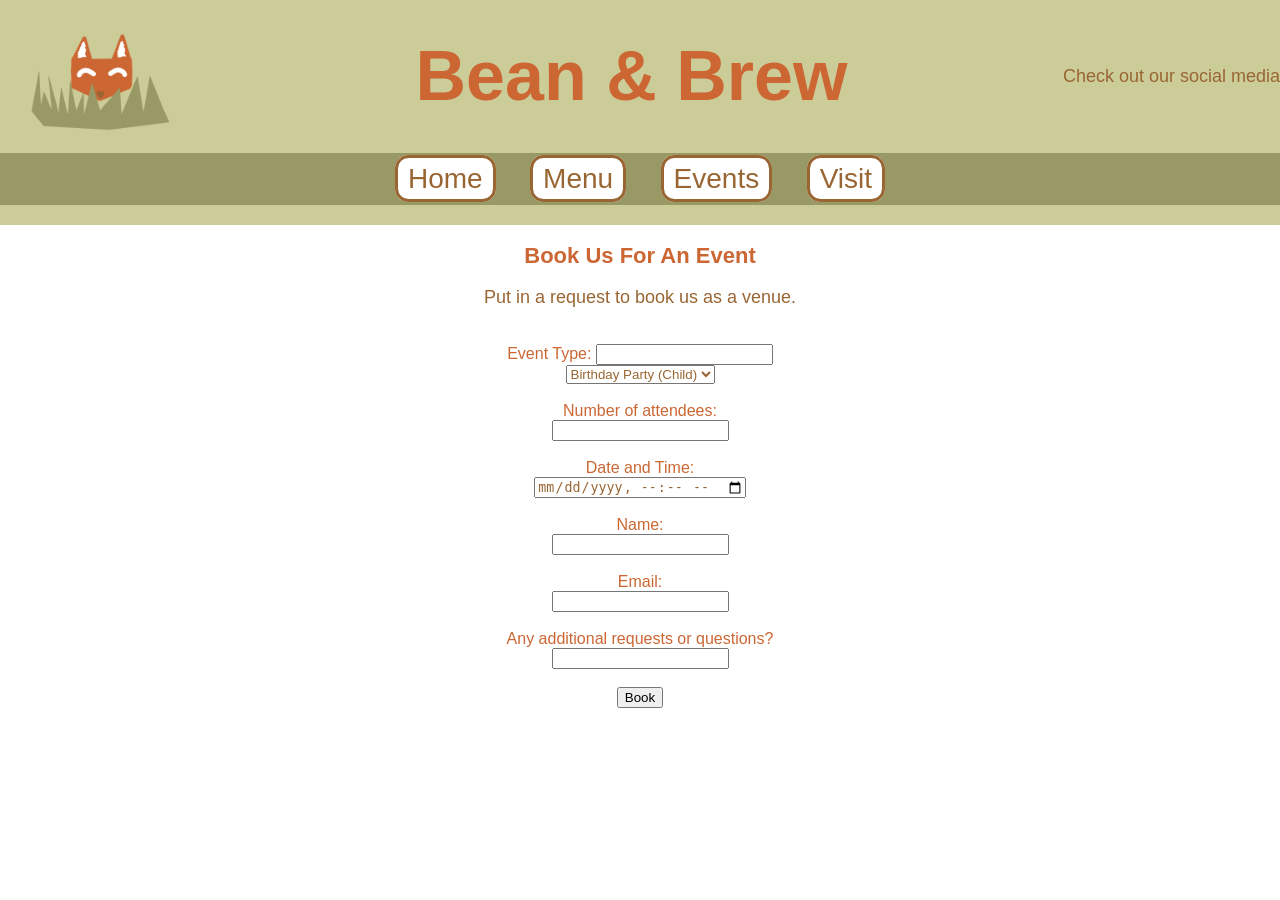
==== booking.html @ 60653656 "Update booking.html" ====
<!DOCTYPE html>
<html lang="en">

    <head>
        <title>Bean&Brew</title>
        <link rel="stylesheet" href="styles.css">
        <meta name="viewport" content="width=device-width, initial-scale=1.0">
        <meta charset="UTF-8">
    </head>

    <body>

        <header>
            <div class = "logo">
                <img src = "images/bean&brewfox.png" alt = "Bean & Brew's logo, a drawing of a fox.">
                <h1>Bean & Brew</h1>
                <a href="socialmedia.html" target="_blank">Check out our social media</a>
            </div>

            <nav>
                <div class="navbar">
                <a href="index.html">Home</a>
                <a href="menu.html">Menu</a>
                <a href="events.html">Events</a>
                <a href="visit.html">Visit</a>
                </div>
            </nav>
        </header>

        <div class = "bookingform">
        <h2>Book Us For An Event</h2>
        
        <p>Put in a request to book us as a venue.</p><br>

        <form>
            <label>Event Type: <input name="EventType"></label><br>
            <select name="type" id="type">
                <option value="Birthday Party Child">Birthday Party (Child)</option>
                <option value="Birthday Party Child">Birthday Party (Adult)</option>
                <option value="Birthday Party Child">Birthday Party (Dog)</option>
                <option value="Party">Party</option>
                <option value="Meeting">Meeting</option>
                <option value="Work Lunch">Work Lunch</option>
                <option value="Afternoon Tea">Afternoon Tea</option>
            </select> <br><br>

            <label for="attendees">Number of attendees:</label><br>
            <input type="number" id="attendees" name="attendees" required><br><br>

            <label for="time">Date and Time:</label><br>
            <input type="datetime-local" id="eventtime" name="eventtime" required><br><br>

            <label for="name">Name: </label><br>
            <input type="text" id="name" name="name" required><br><br>

            <label for="email">Email: </label><br>
            <input type="email" id="email" name="email" required><br><br>

            <label for="additional">Any additional requests or questions? </label><br>
            <input type="text" id="additional" name="additional"><br><br>

            <button class = "bookbutton" >Book</button>

        </form>
    </div>

    </body>
</html>
---- styles.css ----
html {
    font-family: Calibri, sans-serif;
    background-color: white;
    box-sizing: border-box;
}

body {
    margin: 0;
    padding: 0;
    text-align: center;
}

h1 {
    color: #cc6633;
    font-size: 70px;
}

h2 {
    color: #cc6633;
    font-size: 22px;
    font-weight: bold;
}

p, a {
    color: #996633;
    font-size: 18px;
}

/* Navigation Styling */
.navbar {
    clear: left;
    padding: 10px;
    text-align: center;
    background-color: #999966;
}

.navbar a {
    font-size: 28px;
    text-decoration: none;
    margin: 15px;
    background-color: white;
    padding: 5px 10px;
    border: #996633 solid 3px;
    border-radius: 13.5px;
    color: #996633;
}

.navbar a:hover {
    text-decoration: underline;
    background-color: #cc9966;
    color: white;
}

/* Header Styling */
header {
    background-color: #cccc99;
    padding: 20px 0;
}

.logo {
    display: flex;
    justify-content: space-between;
    align-items: center;
    margin-bottom: 20px;
}

.logo img {
    width: 200px;
    height: auto;
}

.logo h1 {
    color: #cc6633;
    font-size: 70px;
    margin: 0;
}

.logo a {
    font-size: 18px;
    color: #996633;
    text-decoration: none;
}

.logo a:hover {
    text-decoration: underline;
}

/* Row Styling for Layout */
#row1, #row2 {
    display: flex;
    justify-content: space-between;
    flex-wrap: wrap;
    padding: 20px;
}

#row1 img, #row2 img {
    width: 100%;
    height: auto;
    max-width: 400px;
}

#row1 {
    justify-content: space-evenly;
}

#visitInfo {
    width: 60%;
    text-align: left;
    color: #996633;
    font-size: 18px;
    padding: 10px;
    border-radius: 10px;
}

#opentimes {
    list-style: none;
    color: #996633;
    font-size: 20px;
    padding-left: 0;
    margin-top: 0;
    text-align: left;
}

#opentimes li {
    margin-bottom: 10px;
}

#row2 {
    justify-content: space-evenly;
}

#cafe {
    max-width: 550px;
}

/* Menu Item Styling */
.menuItem {
    float: left;
    padding: 40px;
}

.menuItem img {
    width: 110%;
    height: 398px;
    border: #999966 solid 4px;
}

/* Home Page Promo Styling */
.promo h3 {
    margin-left: 650px;
    padding: 2px;
    padding-left: 4px;
    padding-right: 4px;
    width: fit-content;
    border: #cc9966 solid 3px;
    border-radius: 13.5px;
    color: #996633;
}

/* Booking Form Styling */
form {
    color: #cc6633;
}

#type, #attendees, #eventtime, #name, #email, #additional {
    color: #996633;
}

/* Media*/
@media (max-width: 768px) {

    .navbar {
        flex-direction: column;
        align-items: center;
    }

    .navbar a {
        margin: 10px 0;
        font-size: 20px;
    }

        h1 {
        font-size: 50px;
    }

    h2 {
        font-size: 20px;
    }

    p, a {
        font-size: 16px;
    }

    #row1, #row2 {
        flex-direction: column;
        align-items: center;
    }

    #visitInfo {
        width: 80%;
        text-align: center;
    }

    #opentimes {
        text-align: center;
    }

    #cafe {
        width: 80%;
    }

    #row1 img {
        max-width: 100%;
    }

    .promo h2 {
        text-align: center;
        margin: 0 auto;
        font-size: 20px;
    }

    .menuItem img {
        width: 250px;
        height: 200px;
    }
}
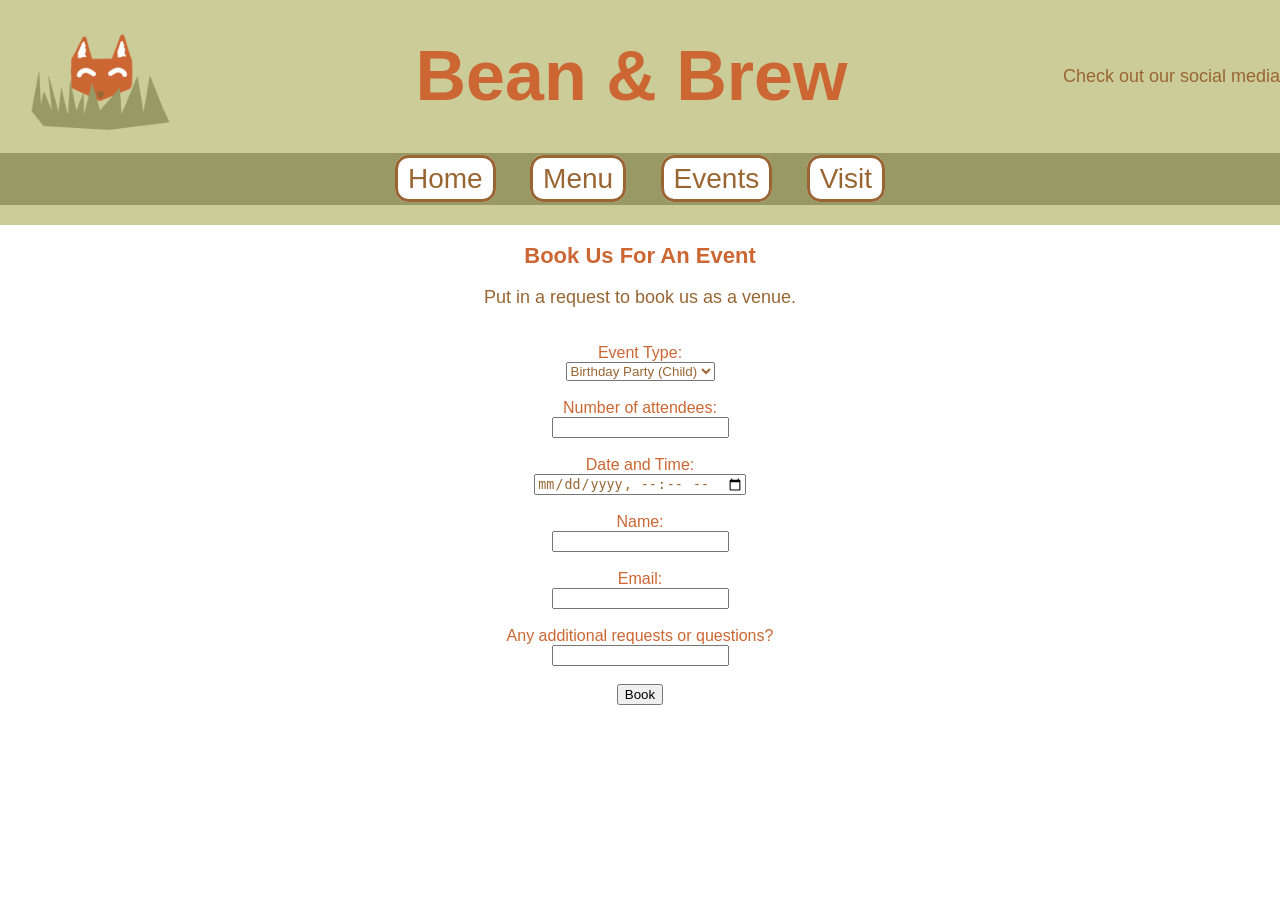
==== commit fc8204cd: "Update booking.html" ====
--- a/booking.html
+++ b/booking.html
@@ -33,7 +33,7 @@
         <p>Put in a request to book us as a venue.</p><br>
 
         <form>
-            <label>Event Type: <input name="EventType"></label><br>
+            <label>Event Type: </label><br>
             <select name="type" id="type">
                 <option value="Birthday Party Child">Birthday Party (Child)</option>
                 <option value="Birthday Party Child">Birthday Party (Adult)</option>
@@ -47,7 +47,7 @@
             <label for="attendees">Number of attendees:</label><br>
             <input type="number" id="attendees" name="attendees" required><br><br>
 
-            <label for="time">Date and Time:</label><br>
+            <label>Date and Time:</label><br>
             <input type="datetime-local" id="eventtime" name="eventtime" required><br><br>
 
             <label for="name">Name: </label><br>
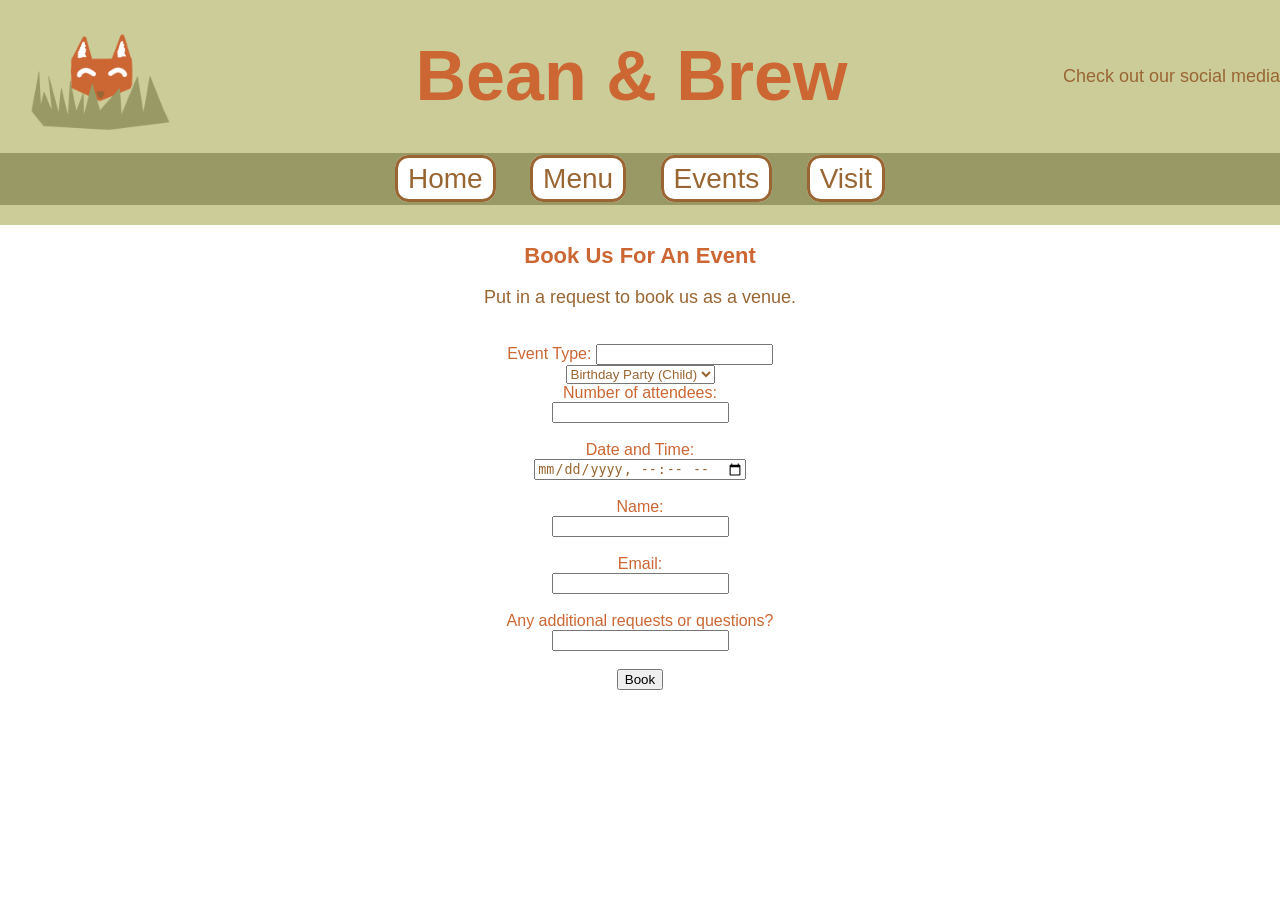
==== commit f8395943: "Update booking.html" ====
--- a/booking.html
+++ b/booking.html
@@ -33,7 +33,7 @@
         <p>Put in a request to book us as a venue.</p><br>
 
         <form>
-            <label>Event Type: </label><br>
+            <label>Event Type: <input name="EventType"></label><br>
             <select name="type" id="type">
                 <option value="Birthday Party Child">Birthday Party (Child)</option>
                 <option value="Birthday Party Child">Birthday Party (Adult)</option>
@@ -42,7 +42,7 @@
                 <option value="Meeting">Meeting</option>
                 <option value="Work Lunch">Work Lunch</option>
                 <option value="Afternoon Tea">Afternoon Tea</option>
-            </select> <br><br>
+            </select> <br>
 
             <label for="attendees">Number of attendees:</label><br>
             <input type="number" id="attendees" name="attendees" required><br><br>
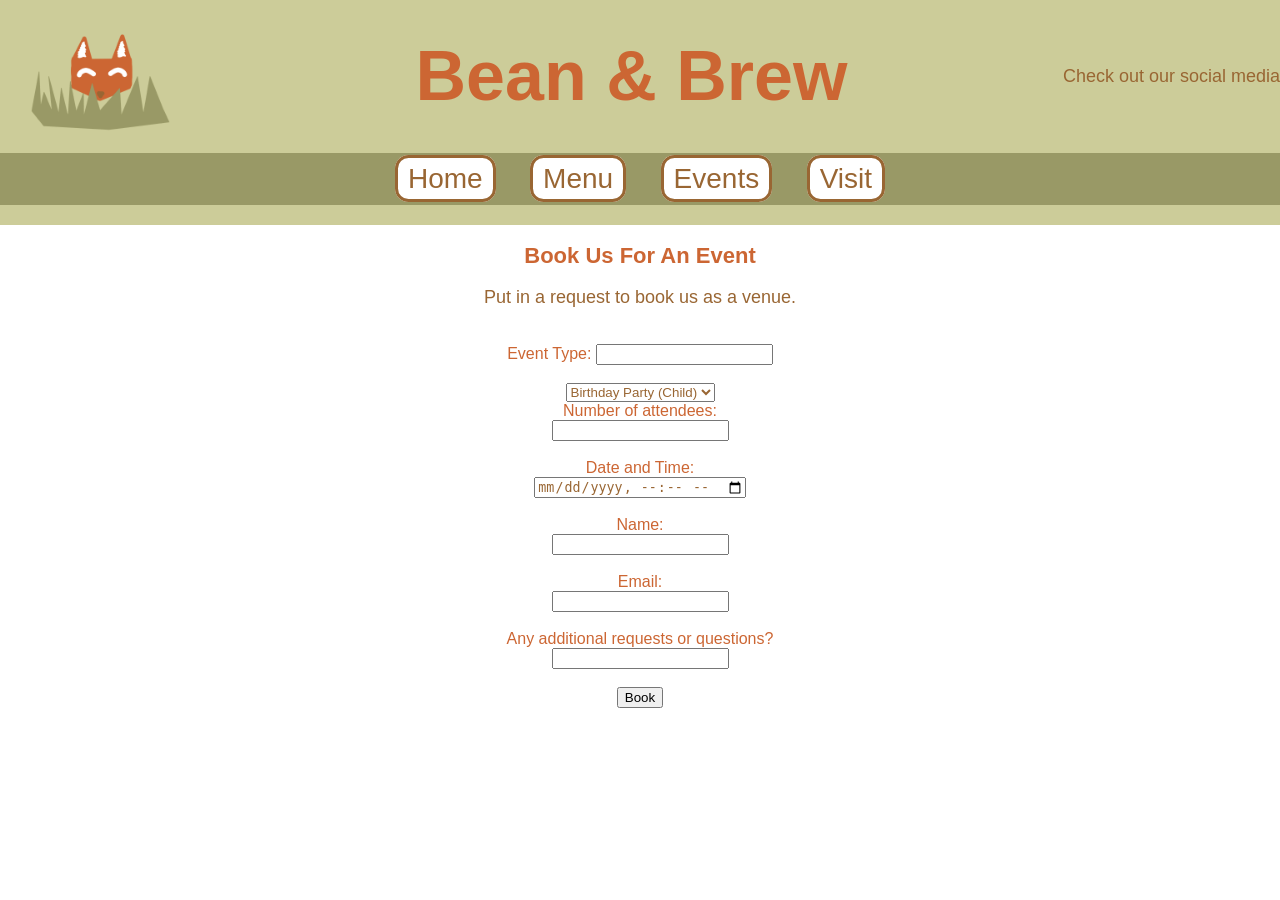
==== commit 1f41e845: "Update booking.html" ====
--- a/booking.html
+++ b/booking.html
@@ -33,7 +33,7 @@
         <p>Put in a request to book us as a venue.</p><br>
 
         <form>
-            <label>Event Type: <input name="EventType"></label><br>
+            <label>Event Type: <input name="EventType"></label><br><br>
             <select name="type" id="type">
                 <option value="Birthday Party Child">Birthday Party (Child)</option>
                 <option value="Birthday Party Child">Birthday Party (Adult)</option>
--- a/styles.css
+++ b/styles.css
@@ -25,6 +25,8 @@
     color: #996633;
     font-size: 18px;
 }
+
+.bigImage{width:900px;}
 
 /* Navigation Styling */
 .navbar {
@@ -140,9 +142,15 @@
 }
 
 .menuItem img {
-    width: 110%;
+    width: 100%;
     height: 398px;
     border: #999966 solid 4px;
+}
+
+.menu-container {
+    display: flex;
+    justify-content: space-around;
+    flex-wrap: wrap;
 }
 
 /* Home Page Promo Styling */
@@ -223,4 +231,6 @@
         width: 250px;
         height: 200px;
     }
-}
+
+    .bigImage{width:300px;}
+}
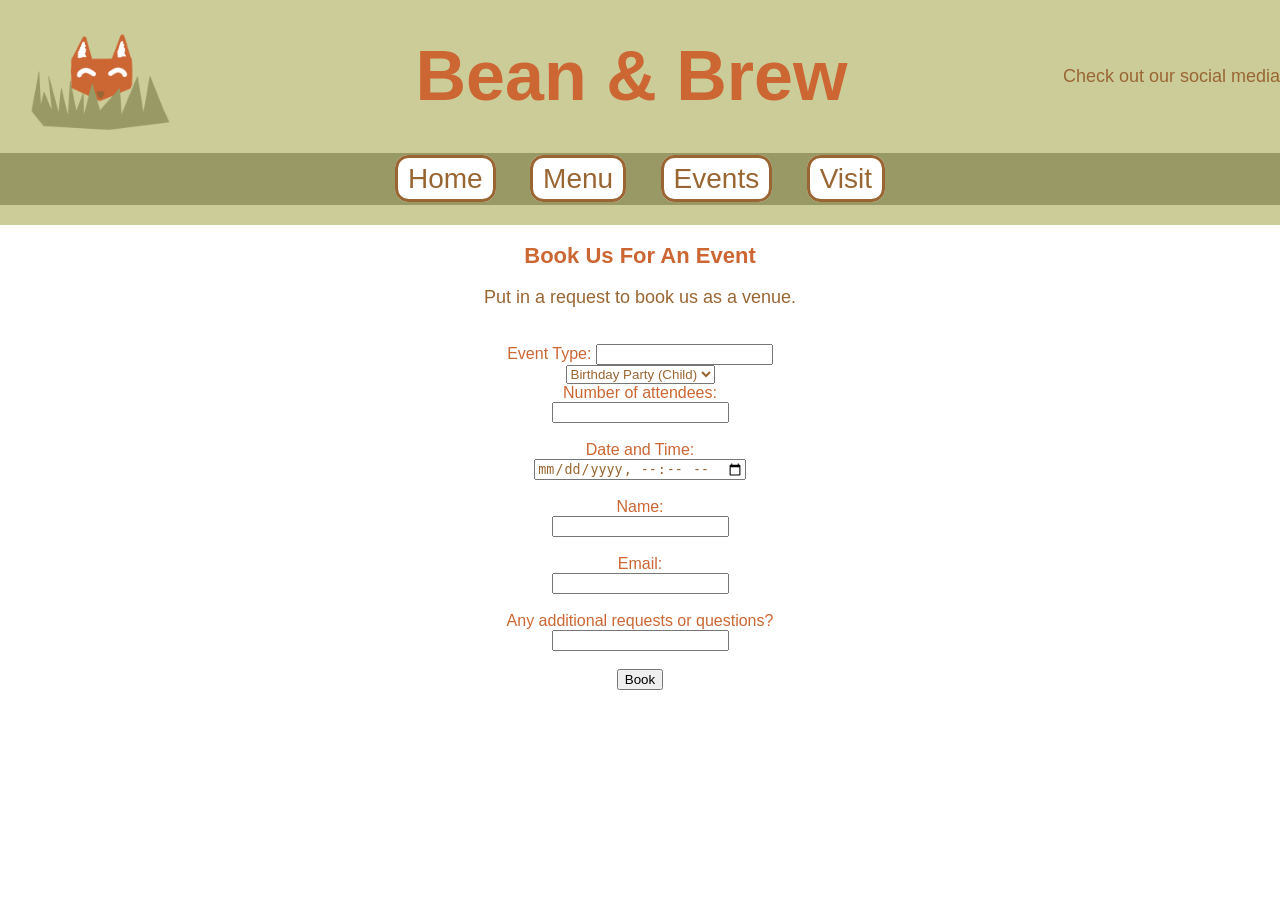
==== commit 2450573c: "Update booking.html" ====
--- a/booking.html
+++ b/booking.html
@@ -33,7 +33,7 @@
         <p>Put in a request to book us as a venue.</p><br>
 
         <form>
-            <label>Event Type: <input name="EventType"></label><br><br>
+            <label>Event Type: <input name="type"></label><br>
             <select name="type" id="type">
                 <option value="Birthday Party Child">Birthday Party (Child)</option>
                 <option value="Birthday Party Child">Birthday Party (Adult)</option>
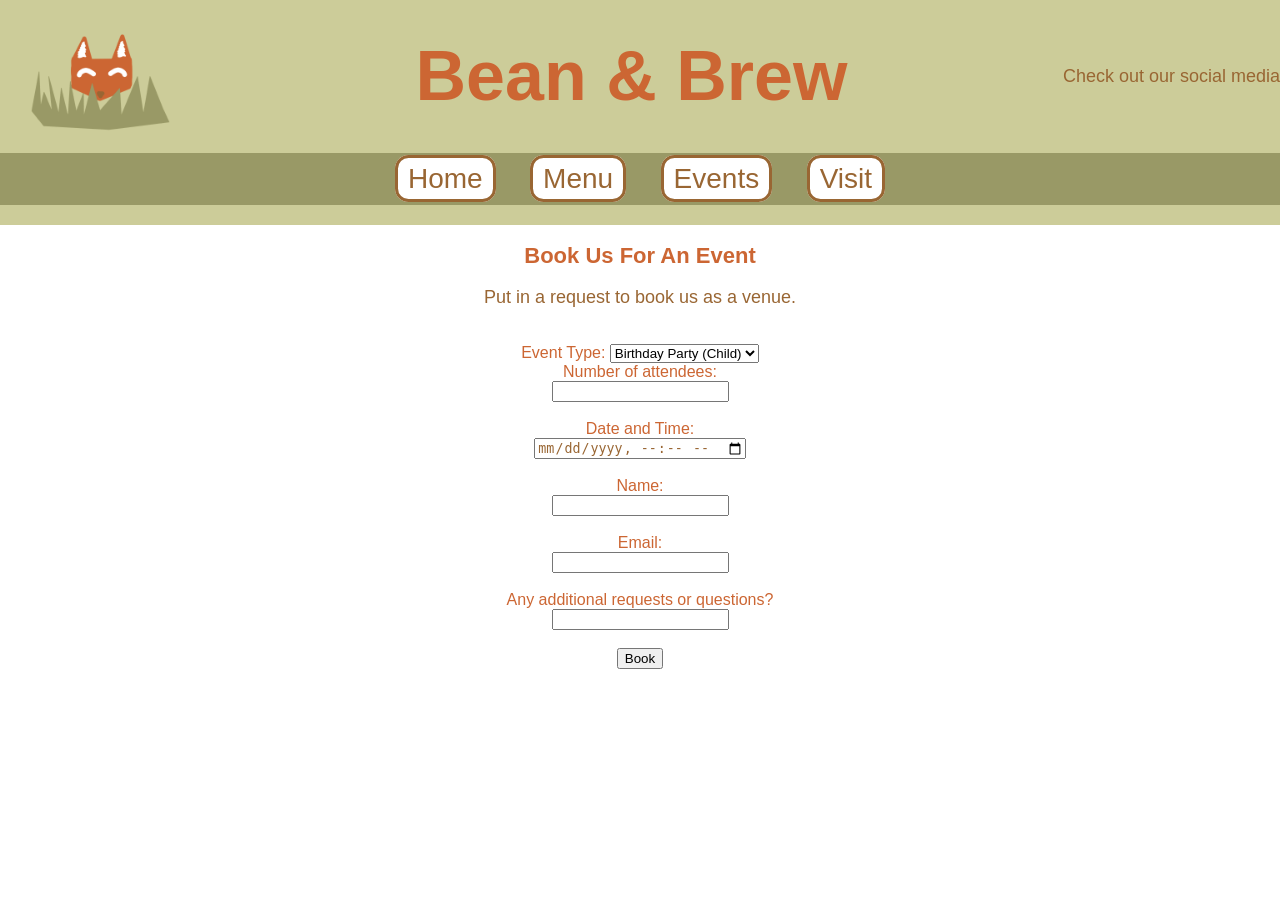
==== commit 301620fb: "Update booking.html" ====
--- a/booking.html
+++ b/booking.html
@@ -33,8 +33,8 @@
         <p>Put in a request to book us as a venue.</p><br>
 
         <form>
-            <label>Event Type: <input name="type"></label><br>
-            <select name="type" id="type">
+           <label for="eventType">Event Type:</label>
+            <select name="type" id="eventType">
                 <option value="Birthday Party Child">Birthday Party (Child)</option>
                 <option value="Birthday Party Child">Birthday Party (Adult)</option>
                 <option value="Birthday Party Child">Birthday Party (Dog)</option>
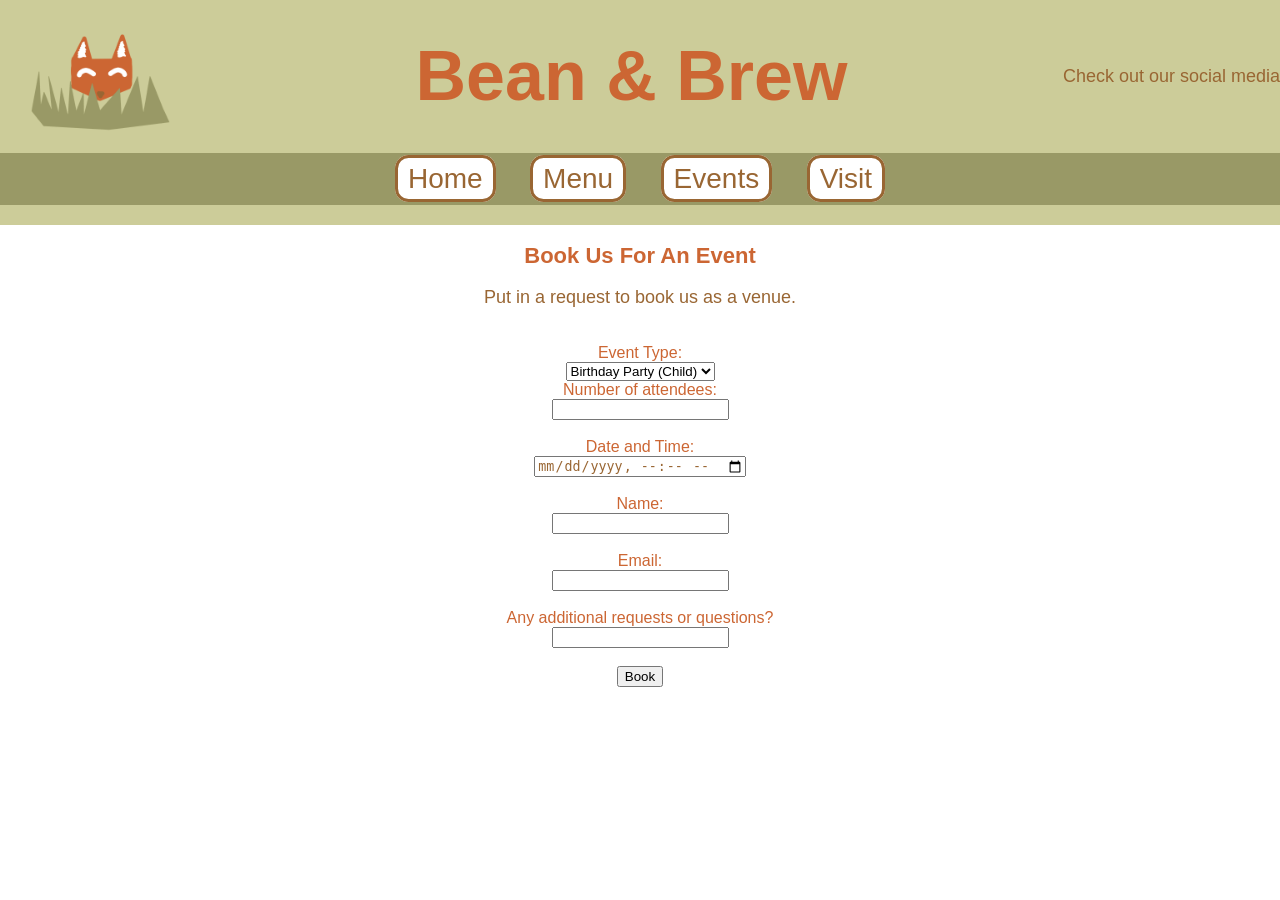
==== commit 0d9b6258: "Update booking.html" ====
--- a/booking.html
+++ b/booking.html
@@ -33,7 +33,7 @@
         <p>Put in a request to book us as a venue.</p><br>
 
         <form>
-           <label for="eventType">Event Type:</label>
+           <label for="eventType">Event Type:</label><br>
             <select name="type" id="eventType">
                 <option value="Birthday Party Child">Birthday Party (Child)</option>
                 <option value="Birthday Party Child">Birthday Party (Adult)</option>
